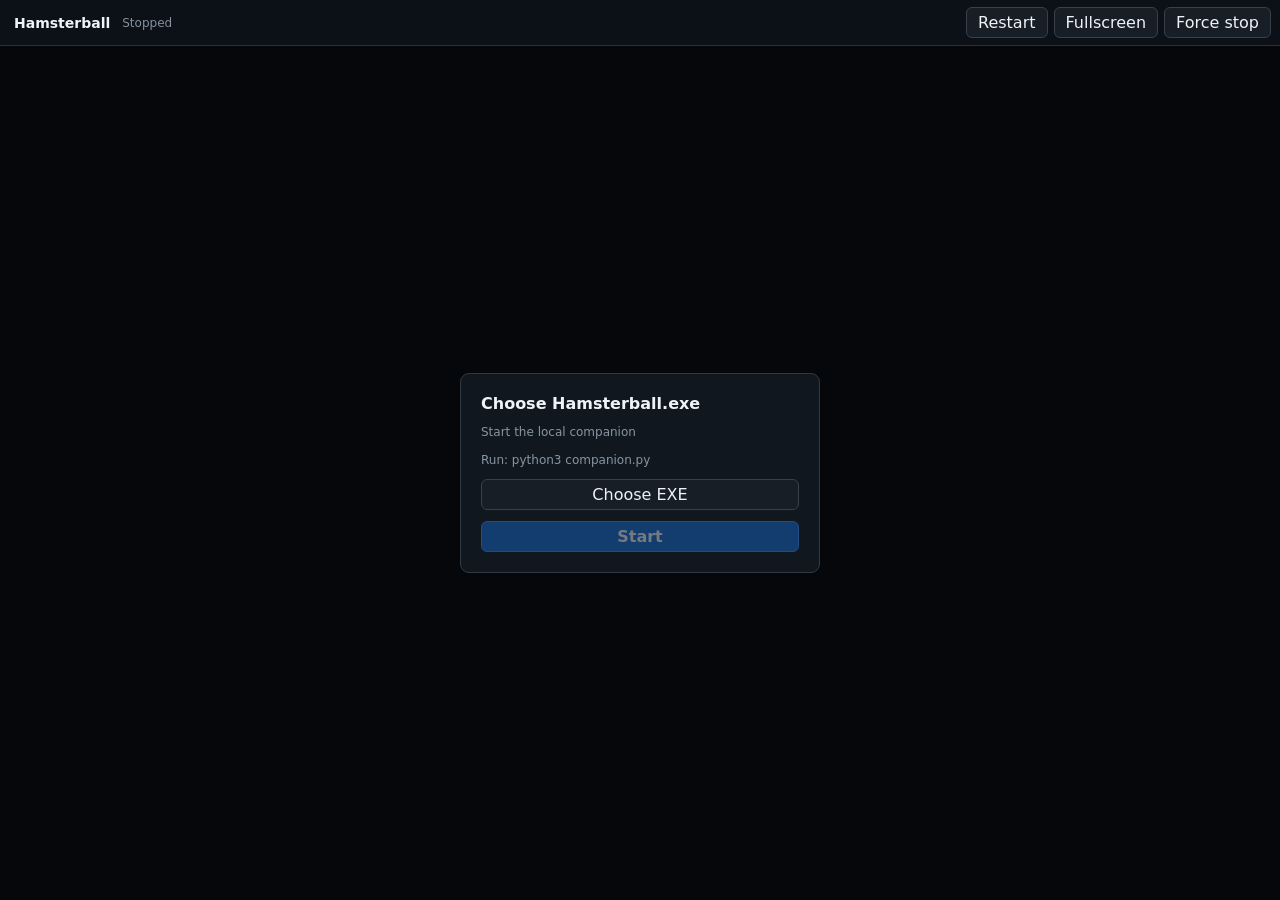
==== index.html @ c260656a "Add EXE-only DirectWebGPU play harness" ====
<!doctype html>
<html lang="en">
<head>
  <meta charset="utf-8">
  <meta name="viewport" content="width=device-width, initial-scale=1">
  <meta name="theme-color" content="#05070a">
  <title>Hamsterball · DirectWebGPU</title>
  <link rel="stylesheet" href="styles.css">
</head>
<body>
  <main id="player">
    <header>
      <strong>Hamsterball</strong>
      <span id="toolbar-status">Stopped</span>
      <nav>
        <button id="restart-button" type="button">Restart</button>
        <button id="fullscreen-button" type="button">Fullscreen</button>
        <button id="stop-button" type="button">Force stop</button>
      </nav>
    </header>
    <section id="stage">
      <iframe id="game-frame" title="Hamsterball" allow="autoplay; fullscreen; gamepad" allowfullscreen></iframe>
      <div id="setup">
        <div id="drop-zone" class="panel" tabindex="0" role="button">
          <strong>Choose Hamsterball.exe</strong>
          <span id="status">Checking DirectWebGPU…</span>
          <span id="detail"></span>
          <span id="status-dot" hidden></span>
          <button id="exe-button" type="button">Choose EXE</button>
          <progress id="progress" max="100" value="0" hidden></progress>
          <button id="launch-button" class="start" type="button" disabled>Start</button>
        </div>
      </div>
    </section>
    <input id="exe-input" type="file" accept=".exe,application/vnd.microsoft.portable-executable,application/x-msdownload" hidden>
  </main>
  <script type="module" src="app.js"></script>
</body>
</html>
---- styles.css ----
:root { color-scheme: dark; font-family: Inter, system-ui, sans-serif; background: #000; color: #edf3f8; }
* { box-sizing: border-box; }
html, body, main { width: 100%; height: 100%; margin: 0; overflow: hidden; }
main { display: grid; grid-template-rows: 46px 1fr; background: #000; }
header { display: flex; align-items: center; gap: 12px; padding: 0 9px 0 14px; border-bottom: 1px solid #29313a; background: #0c1117; }
header strong { font-size: 14px; }
#toolbar-status { color: #84919e; font-size: 12px; }
nav { display: flex; gap: 6px; margin-left: auto; }
button { min-height: 31px; padding: 0 11px; border: 1px solid #36414c; border-radius: 6px; background: #171e26; color: inherit; font: inherit; cursor: pointer; }
button:hover { background: #222c36; }
button:disabled { cursor: default; opacity: .45; }
#stage { position: relative; min-width: 0; min-height: 0; }
iframe { width: 100%; height: 100%; border: 0; background: #000; }
#setup { position: absolute; inset: 0; display: grid; place-items: center; padding: 12px; background: #05070a; }
#setup[hidden] { display: none; }
.panel { width: min(360px, 100%); padding: 20px; display: grid; gap: 11px; border: 1px solid #303a44; border-radius: 9px; background: #11171e; }
.panel.dragging { border-color: #4e9cff; }
.panel > strong { font-size: 16px; }
.panel > span { color: #8795a3; font-size: 12px; line-height: 1.35; }
.start { width: 100%; border-color: #388bff; background: #1769d2; font-weight: 700; }
progress { width: 100%; accent-color: #388bff; }
@media (max-width: 520px) {
  main { grid-template-rows: 42px 1fr; }
  header { padding-left: 7px; gap: 6px; }
  header strong { display: none; }
  nav { gap: 4px; }
  button { min-height: 29px; padding: 0 7px; font-size: 12px; }
}
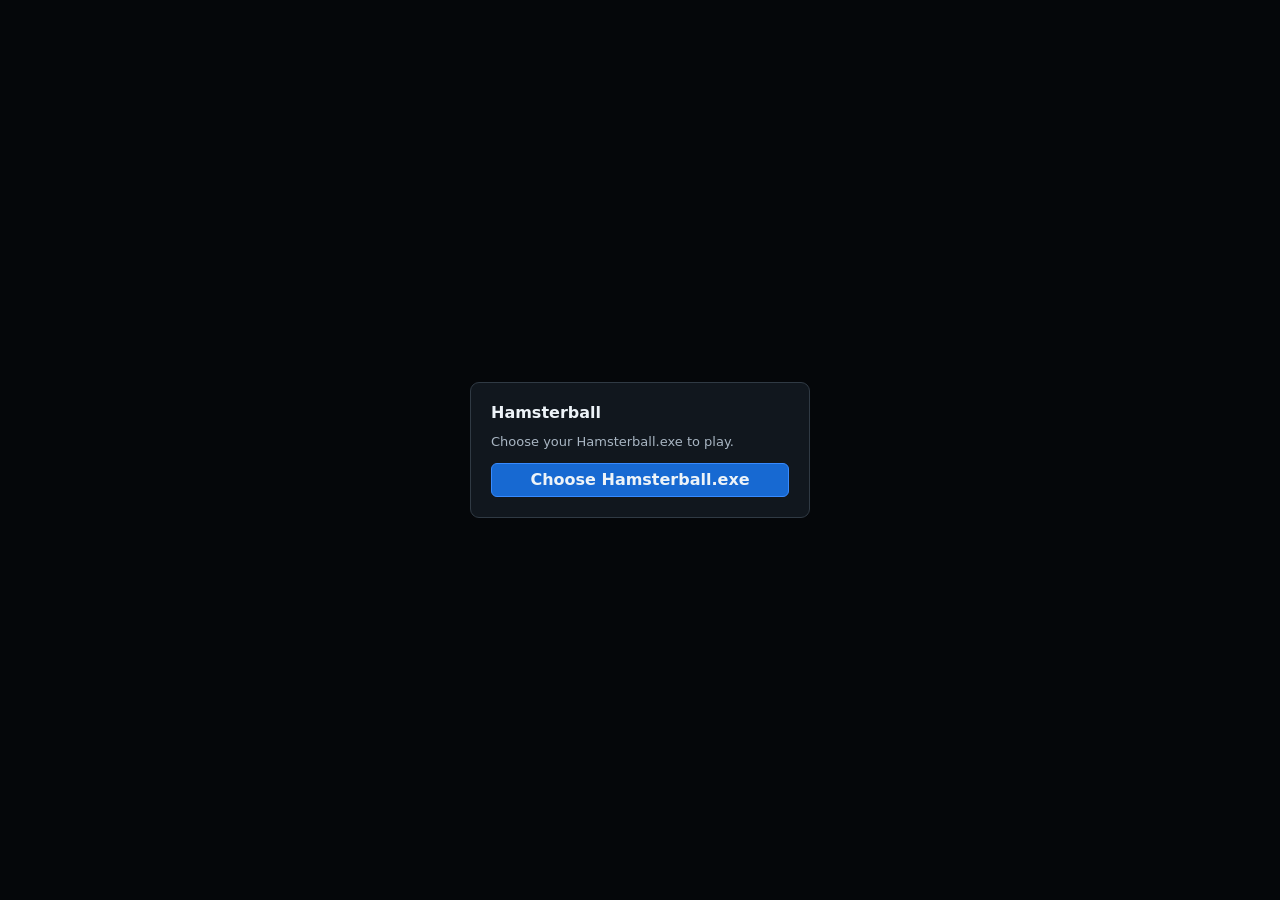
==== commit 2a859c49: "Run Hamsterball entirely in the browser" ====
--- a/index.html
+++ b/index.html
@@ -5,35 +5,19 @@
   <meta name="viewport" content="width=device-width, initial-scale=1">
   <meta name="theme-color" content="#05070a">
   <title>Hamsterball · DirectWebGPU</title>
-  <link rel="stylesheet" href="styles.css">
+  <link rel="stylesheet" href="unlock.css">
 </head>
 <body>
-  <main id="player">
-    <header>
+  <main>
+    <div id="drop-zone" class="panel" tabindex="0" role="button">
       <strong>Hamsterball</strong>
-      <span id="toolbar-status">Stopped</span>
-      <nav>
-        <button id="restart-button" type="button">Restart</button>
-        <button id="fullscreen-button" type="button">Fullscreen</button>
-        <button id="stop-button" type="button">Force stop</button>
-      </nav>
-    </header>
-    <section id="stage">
-      <iframe id="game-frame" title="Hamsterball" allow="autoplay; fullscreen; gamepad" allowfullscreen></iframe>
-      <div id="setup">
-        <div id="drop-zone" class="panel" tabindex="0" role="button">
-          <strong>Choose Hamsterball.exe</strong>
-          <span id="status">Checking DirectWebGPU…</span>
-          <span id="detail"></span>
-          <span id="status-dot" hidden></span>
-          <button id="exe-button" type="button">Choose EXE</button>
-          <progress id="progress" max="100" value="0" hidden></progress>
-          <button id="launch-button" class="start" type="button" disabled>Start</button>
-        </div>
-      </div>
-    </section>
+      <span id="status">Choose your Hamsterball.exe to play.</span>
+      <button id="exe-button" class="start" type="button">Choose Hamsterball.exe</button>
+      <progress id="progress" hidden></progress>
+    </div>
     <input id="exe-input" type="file" accept=".exe,application/vnd.microsoft.portable-executable,application/x-msdownload" hidden>
   </main>
-  <script type="module" src="app.js"></script>
+  <script src="./coi-serviceworker.js"></script>
+  <script type="module" src="unlock.js"></script>
 </body>
 </html>
--- a/unlock.css
+++ b/unlock.css
@@ -0,0 +1,13 @@
+:root { color-scheme: dark; font-family: Inter, system-ui, sans-serif; background: #05070a; color: #edf3f8; }
+* { box-sizing: border-box; }
+html, body, main { width: 100%; height: 100%; margin: 0; overflow: hidden; }
+main { display: grid; place-items: center; padding: 12px; }
+.panel { width: min(340px, 100%); padding: 20px; display: grid; gap: 11px; border: 1px solid #303a44; border-radius: 9px; background: #11171e; }
+.panel.dragging { border-color: #4e9cff; }
+.panel > strong { font-size: 16px; }
+.panel > span { color: #a9b6c3; font-size: 13px; line-height: 1.4; }
+button { min-height: 34px; padding: 0 11px; border: 1px solid #36414c; border-radius: 6px; background: #171e26; color: inherit; font: inherit; cursor: pointer; }
+button:hover { background: #222c36; }
+button:disabled { cursor: default; opacity: .45; }
+.start { border-color: #388bff; background: #1769d2; font-weight: 700; }
+progress { width: 100%; accent-color: #388bff; }
